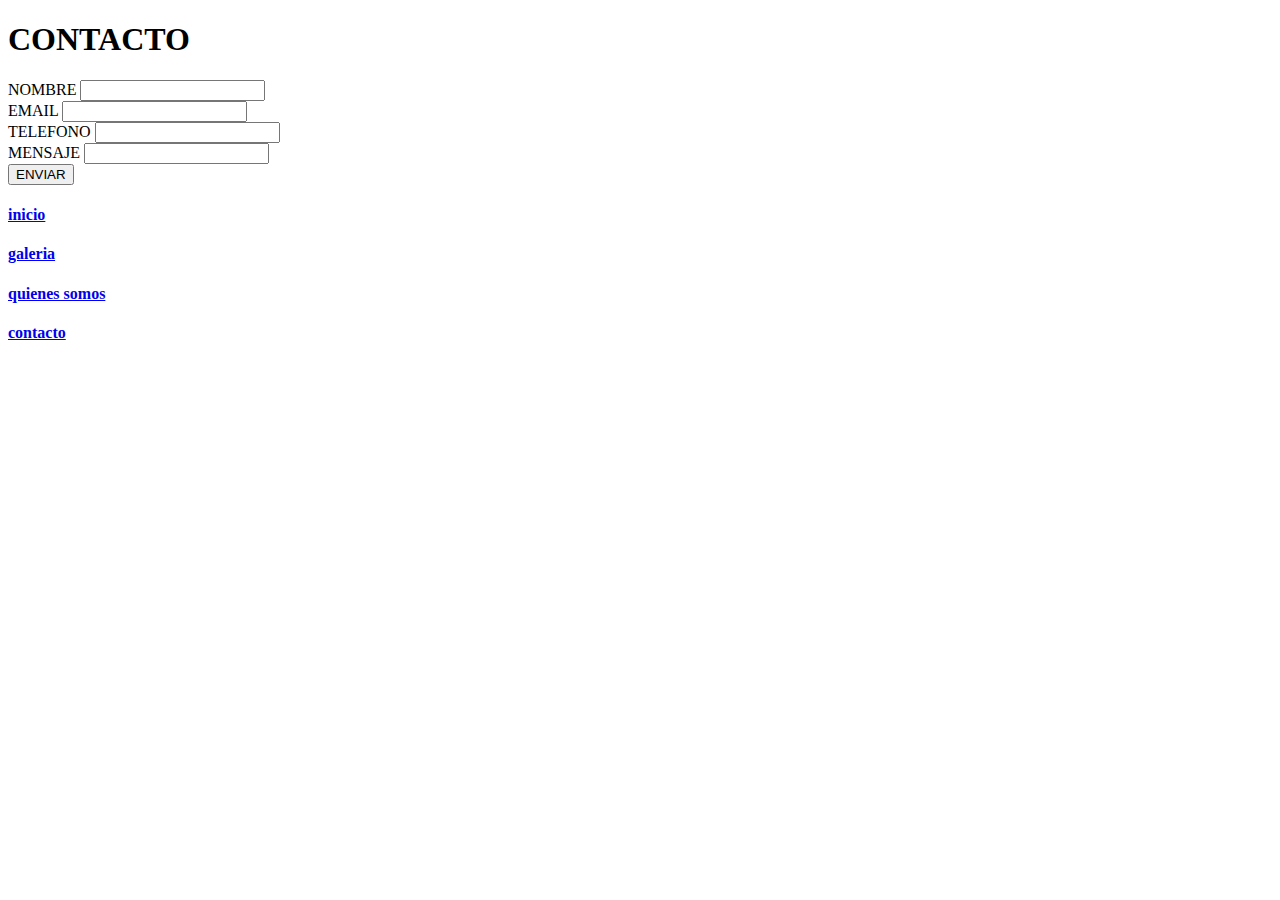
==== contacto.html @ 462aafe4 "se termino el formulario de contacto" ====
<!DOCTYPE html>
<html lang="es">
<head>
    <meta charset="UTF-8">
    <meta name="viewport" content="width=device-width, initial-scale=1.0">
    <title>MERCADO MODELO</title>
</head>
<body>
    <h1>CONTACTO</h1>
    <form>
    <div>
        <label>NOMBRE</label>
        <input type="TEXT">
    </div>
    <div>
        <label>EMAIL</label>
        <input type="email">
    </div>
    <div>
        <label>TELEFONO</label>
        <input type="TEL">
    </div>
    <div>
        <label>MENSAJE</label>
        <input type="TEXT">
    </div>
    <div>
        <button>ENVIAR</button>
    </div>
    </form>

    <a href="D:\Datos\Desktop\DOCTALUCAS\mi-primera-web\index.html"><h4>inicio</h4></a>
     <a href="D:\Datos\Desktop\DOCTALUCAS\mi-primera-web\galeria.html"><h4>galeria</h4></a>
     <a href="D:\Datos\Desktop\DOCTALUCAS\mi-primera-web\quienes somos.html"><h4>quienes somos</h4></a>
     <a href="D:\Datos\Desktop\DOCTALUCAS\mi-primera-web\contacto.html"><h4>contacto</h4></a>
    
</body>
</html>
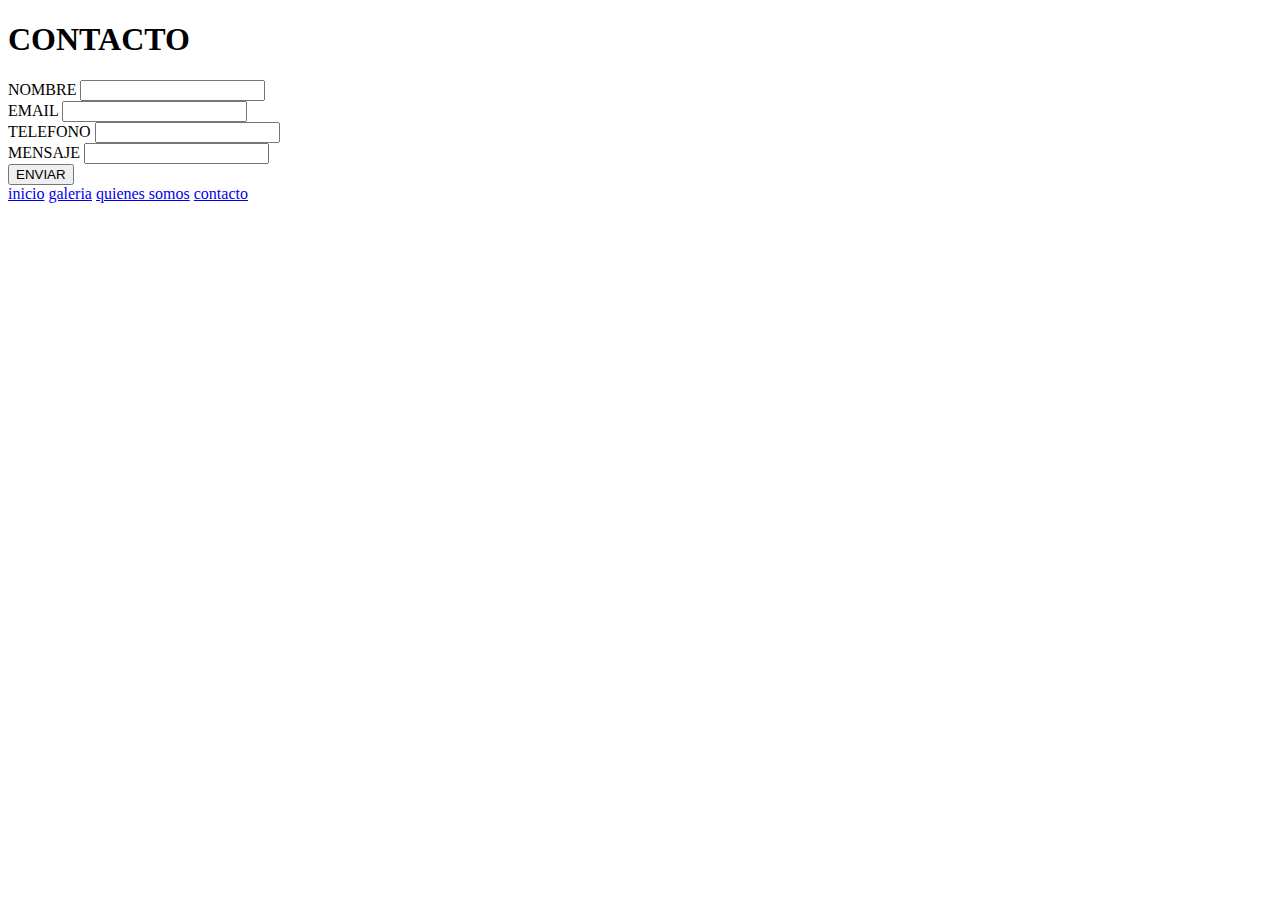
==== commit 00771b7a: "se cambio las url" ====
--- a/contacto.html
+++ b/contacto.html
@@ -29,10 +29,13 @@
     </div>
     </form>
 
-    <a href="D:\Datos\Desktop\DOCTALUCAS\mi-primera-web\index.html"><h4>inicio</h4></a>
-     <a href="D:\Datos\Desktop\DOCTALUCAS\mi-primera-web\galeria.html"><h4>galeria</h4></a>
-     <a href="D:\Datos\Desktop\DOCTALUCAS\mi-primera-web\quienes somos.html"><h4>quienes somos</h4></a>
-     <a href="D:\Datos\Desktop\DOCTALUCAS\mi-primera-web\contacto.html"><h4>contacto</h4></a>
+    <footer>
+
+        <a href="index.html">inicio</a>
+        <a href="galeria.html">galeria</a>
+        <a href="quienes somos.html">quienes somos</a>
+        <a href="contacto.html">contacto</a>
+    </footer>
     
 </body>
 </html>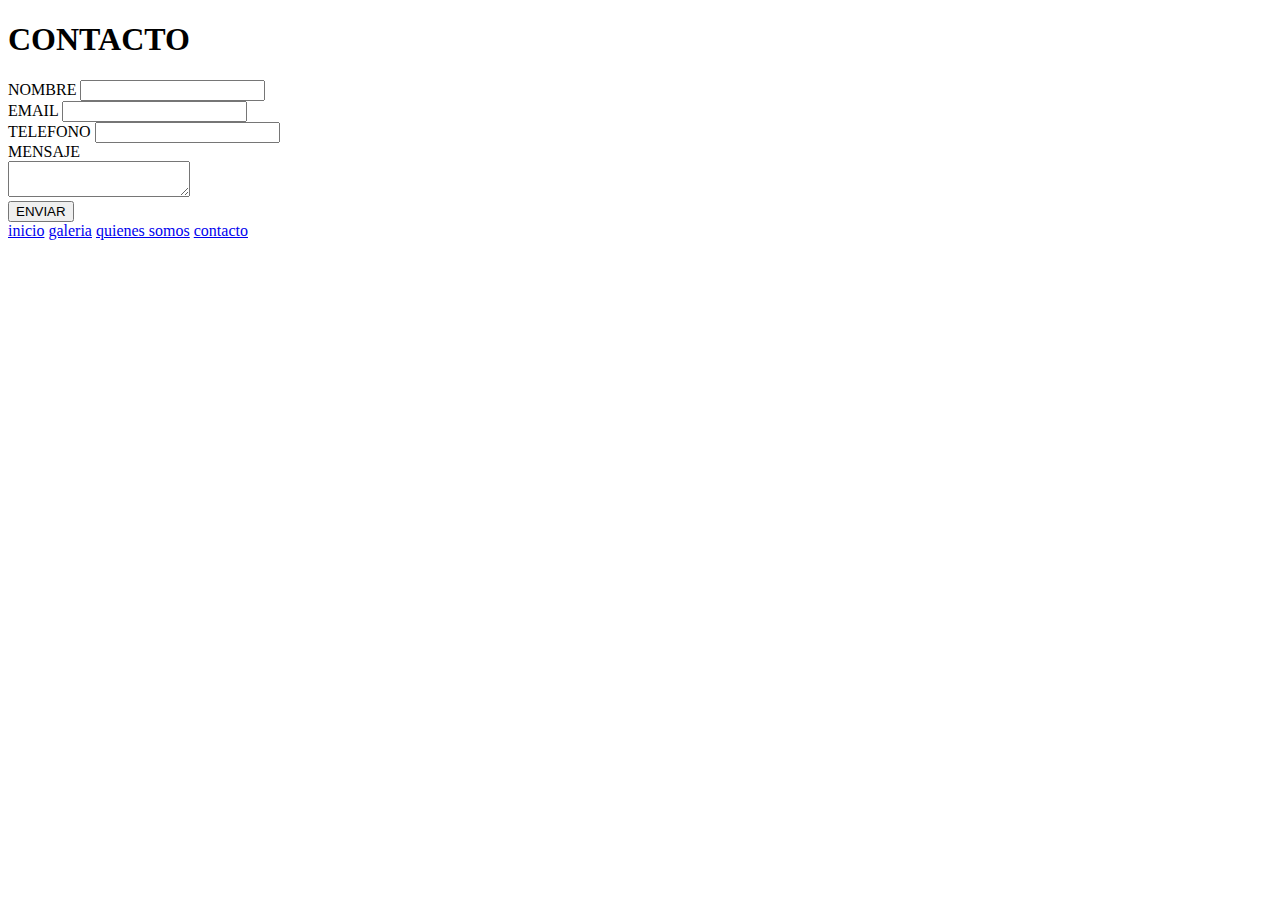
==== commit 39b42e76: "SE LE AGREGO UN DIV MAS A "MENSAJE"" ====
--- a/contacto.html
+++ b/contacto.html
@@ -22,7 +22,9 @@
     </div>
     <div>
         <label>MENSAJE</label>
-        <input type="TEXT">
+    </div>
+    <div>
+        <textarea></textarea>
     </div>
     <div>
         <button>ENVIAR</button>
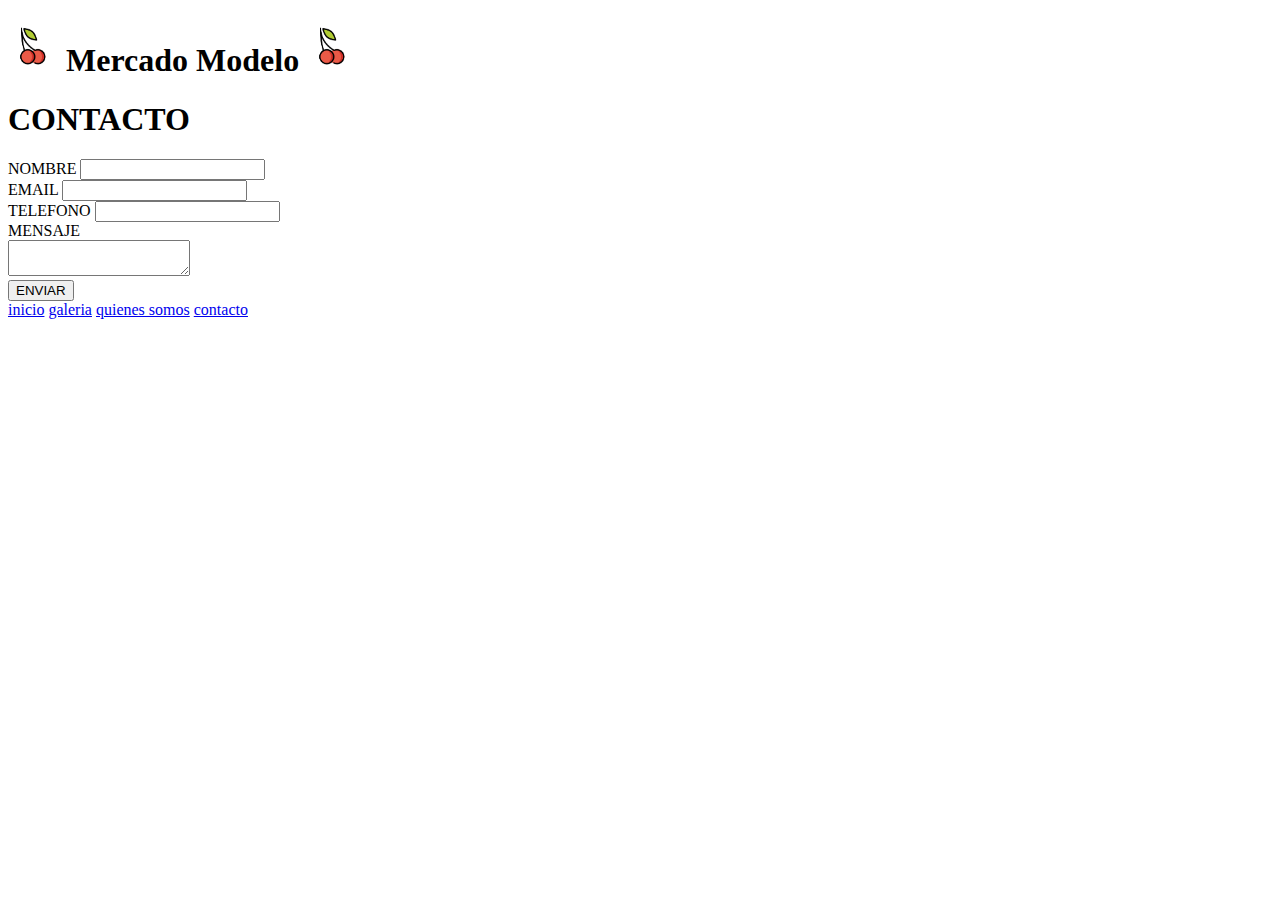
==== commit b76abffe: "se le agregaron las etiquetas nav a todas las pàginas" ====
--- a/contacto.html
+++ b/contacto.html
@@ -6,6 +6,11 @@
     <title>MERCADO MODELO</title>
 </head>
 <body>
+    <h1>
+        <img src="cereza.png" width="50"height="50">
+        Mercado Modelo
+        <img src="cereza.png" width="50"height="50">
+    </h1>
     <h1>CONTACTO</h1>
     <form>
     <div>
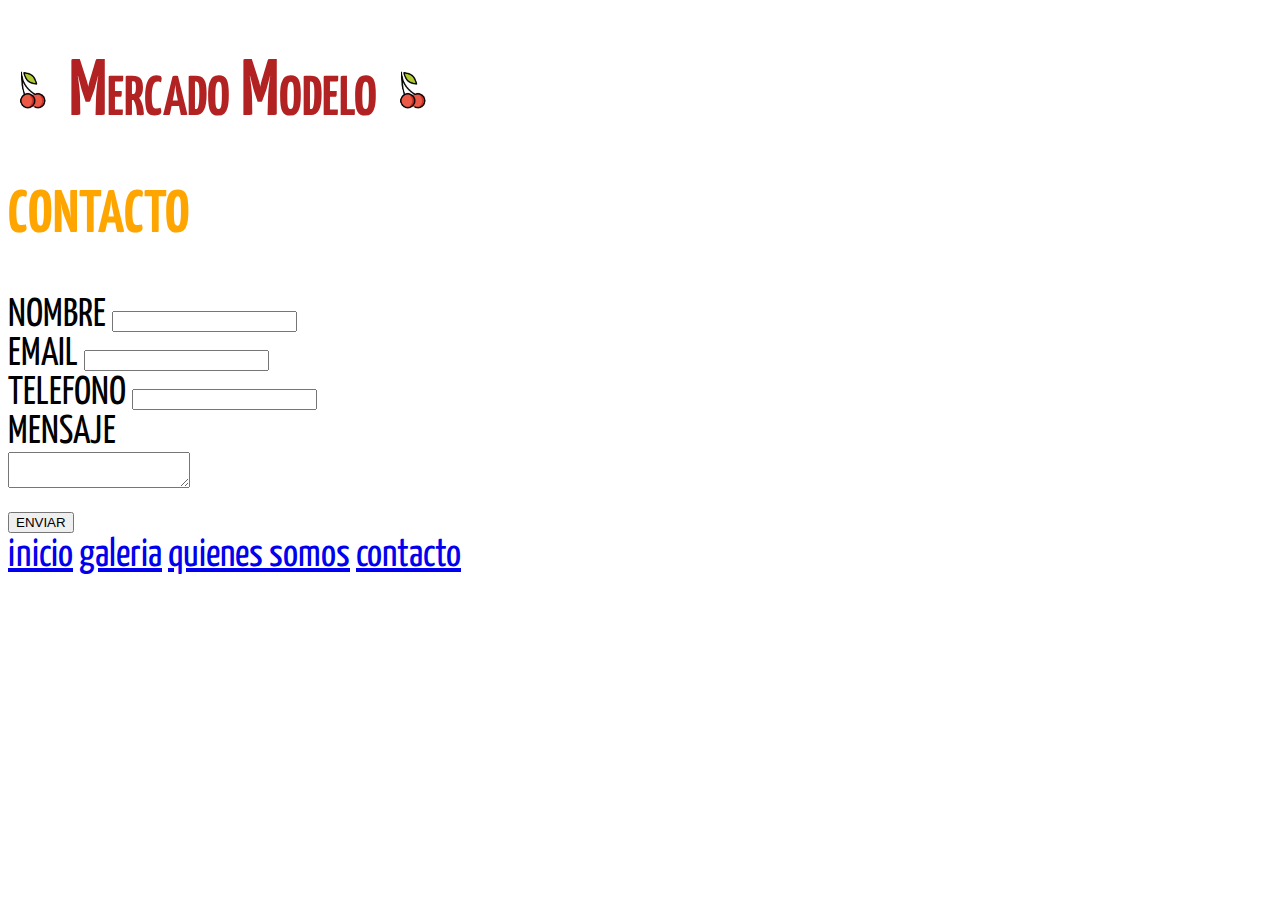
==== commit 825ce3cb: "se cambio color y tipo de letra" ====
--- a/contacto.html
+++ b/contacto.html
@@ -3,6 +3,19 @@
 <head>
     <meta charset="UTF-8">
     <meta name="viewport" content="width=device-width, initial-scale=1.0">
+    <meta property="og:url" content="https://mercadomodelo.com">
+    <meta property="og:image" content="direccion de imagen">
+    <meta property="og:title" content="MERCADO MODELO">
+    <meta property="og:description" content="Compra tus verduras rapido y facil">
+    <meta property="og:type" content="https://mercadomodelo.com">
+
+
+
+    <link rel="stylesheet" href="estilos.css">
+    <link rel="preconnect" href="https://fonts.gstatic.com">
+    <link href="https://fonts.googleapis.com/css2?family=Yanone+Kaffeesatz:wght@700&display=swap" rel="stylesheet">
+
+
     <title>MERCADO MODELO</title>
 </head>
 <body>
@@ -11,7 +24,7 @@
         Mercado Modelo
         <img src="cereza.png" width="50"height="50">
     </h1>
-    <h1>CONTACTO</h1>
+    <h2>CONTACTO</h2>
     <form>
     <div>
         <label>NOMBRE</label>
--- a/estilos.css
+++ b/estilos.css
@@ -0,0 +1,11 @@
+body{font-family:'Yanone Kaffeesatz', sans-serif;
+     font-size: 40px; 
+     }
+h1{color: firebrick;
+   font-variant: small-caps;
+  }
+h3{color: forestgreen;}
+h2{color: orange;}
+p{font-style: italic;
+  line-height: 120%;
+ }
